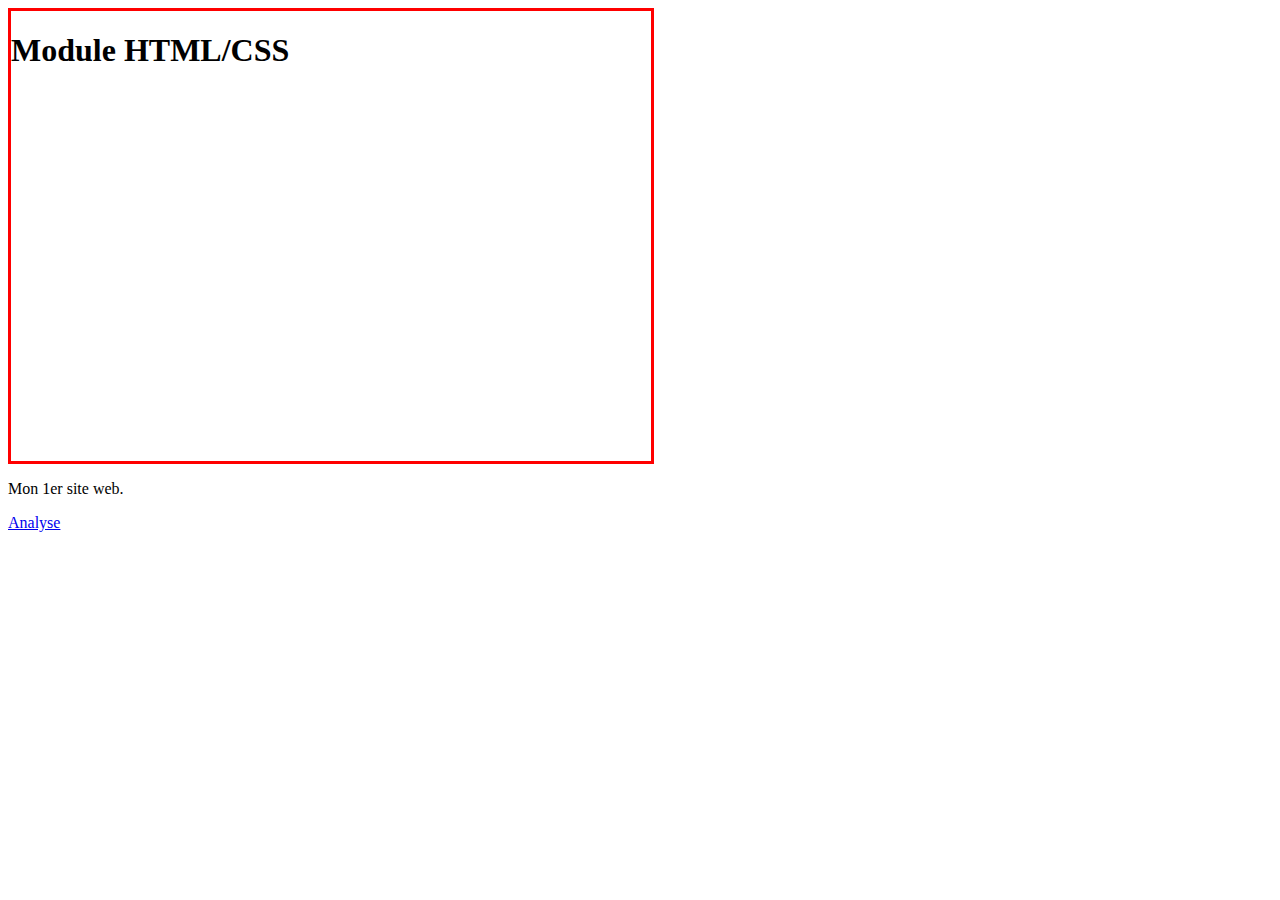
==== index.html @ 808bddec "[ADD] exemple id class css" ====
<!DOCTYPE html>
<html>
  <head>
    <meta charset="UTF-8">
    <meta name="description" content="Free Web tutorials">
    <meta name="keywords" content="HTML, CSS, JavaScript">
    <meta name="author" content="John Doe">
    <meta name="viewport" content="width=device-width, initial-scale=1.0">
    <link type="text/css" src="style.css">
  </head>
  <style>

  /*appel de balise général (Toutes les balises body)*/
  body{

  }
  /*identifiant unique pour un seul element ne peut etre declarer dans le html qu'une seul fois */
  #Zoomed{

  }
  /*class pour plusieurs objets peut etre appeller plusieurs fois dans le html */
  .Zoomed{
    border: 3px solid red;
    height: 50vh;
    width: 50vw;
  }
  /*class de survole*/
  .Zoomed:hover{
    background-color: yellow;
    transform: scale(1.5);
  }

  </style>
  <body>
    <section id="Section1">
      <div class="Zoomed">
        <h1>Module HTML/CSS</h1>

      </div>
      <p>Mon 1er site web.</p>
      <a href="analyse.html">Analyse</a>
    </section>
    <article>
    </article>
    <script type="text/javascript" src="script.js"></script>
  </body>
</html>
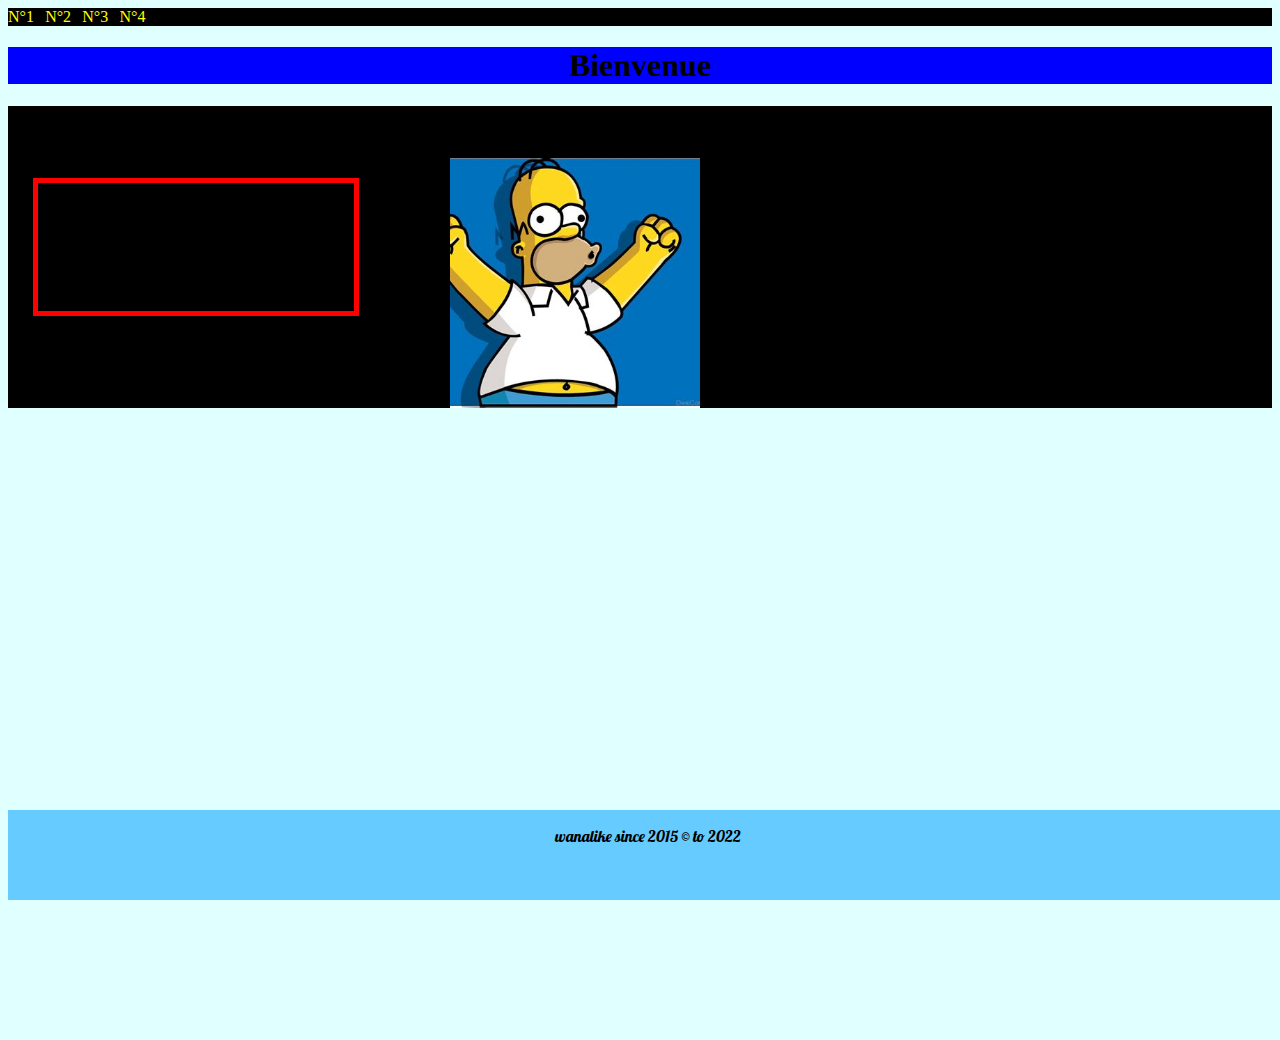
==== commit 34731b89: "[ADD] bootstrap intro: onclick onhover" ====
--- a/index.html
+++ b/index.html
@@ -1,47 +1,43 @@
 <!DOCTYPE html>
-<html>
-  <head>
-    <meta charset="UTF-8">
-    <meta name="description" content="Free Web tutorials">
-    <meta name="keywords" content="HTML, CSS, JavaScript">
-    <meta name="author" content="John Doe">
-    <meta name="viewport" content="width=device-width, initial-scale=1.0">
-    <link type="text/css" src="style.css">
-  </head>
-  <style>
+    <html>
+        <head>
+            <meta charset="UTF-8">
+            <!-- <meta viewport> -->
+            <title>DWWM24-HtmlCss</title>
+            <link rel="stylesheet" href="style.css"/>
+            <script src="script.js"></script>
+        </head>
+        <body>
+            <logo>
+            
+            
 
-  /*appel de balise général (Toutes les balises body)*/
-  body{
 
-  }
-  /*identifiant unique pour un seul element ne peut etre declarer dans le html qu'une seul fois */
-  #Zoomed{
+            </logo>
+            <nav>
+                <a href="page1.html">N°1</a> |
+                <a href="page2.html">N°2</a> |
+                <a href="page3.html">N°3</a> |
+                <a href="page4.html">N°4</a> |
+            </nav>
+            <header>
+                <h1>Bienvenue</h1>
+            </header>
 
-  }
-  /*class pour plusieurs objets peut etre appeller plusieurs fois dans le html */
-  .Zoomed{
-    border: 3px solid red;
-    height: 50vh;
-    width: 50vw;
-  }
-  /*class de survole*/
-  .Zoomed:hover{
-    background-color: yellow;
-    transform: scale(1.5);
-  }
+            <section>
+                <h2>Accueil</h2>
+                  <article class="browser">
+                    <h2>intro & Premier Jour de HTML</h2>
+                    <p>Les apprenants semble bien s'en sortir!</p>
+                  </article>
+                  <div class="homer"></div> 
+            </section>
+            
+            <footer>
+                <p>  wanalike since 2015 &copy  to 2022 </p>
+            </footer>
+        </body>
+    </html> 
 
-  </style>
-  <body>
-    <section id="Section1">
-      <div class="Zoomed">
-        <h1>Module HTML/CSS</h1>
 
-      </div>
-      <p>Mon 1er site web.</p>
-      <a href="analyse.html">Analyse</a>
-    </section>
-    <article>
-    </article>
-    <script type="text/javascript" src="script.js"></script>
-  </body>
-</html>
+
--- a/style.css
+++ b/style.css
@@ -0,0 +1,108 @@
+@font-face {
+  font-family: mickeyenvadrouille;
+  src: url(lobster/Lobster1.4.otf);
+}
+
+
+
+body{
+	height: 1024px;
+	background-color:  lightcyan;
+	
+
+}
+
+nav{
+	
+	background-color: black;
+}
+
+
+
+a,
+a:link,
+a:visited,
+a:hover,
+a:active{
+	
+    text-decoration: none;
+	color: Yellow;
+	
+	
+}
+
+
+header{
+	/*height: 20%; */
+	/*border: 5px solid yellow;*/
+	background-color: blue;
+	text-align: center;
+}
+
+
+
+
+
+
+div.homer{
+	height: 250px;
+	width: 250px;
+	margin: 2% 35%;
+	background-image: url("homer.jpeg");
+	background-repeat: no-repeat;
+	background-position: center;
+	background-size: cover;
+}
+
+article{
+	text-align:  center;
+	margin: 0 auto;
+	border:  5px solid red;
+	width: 25%;
+	text-align: center;
+	float:  left;
+}
+
+.browser{
+	text-align:  center;
+	margin: 2%;
+	border:  5px solid red;
+	width: 25%;
+	
+}
+
+
+article:hover{
+	background-color: red;
+	color:  yellow;
+}
+section{
+	width:  100%;
+	margin: 0 auto;
+	
+}
+
+
+form{
+	margin-bottom: 2%;
+}
+
+
+footer{
+	   position:fixed;
+	   bottom:0;
+	   width:100%;
+	   height:10%;   /* Height of the footer */
+	   background:#6cf;
+	   text-align: center;
+	   font-family: mickeyenvadrouille;
+}
+
+
+section{
+	background-color:  black;
+}
+
+section.classdelasection{
+	background-color:  red;
+}